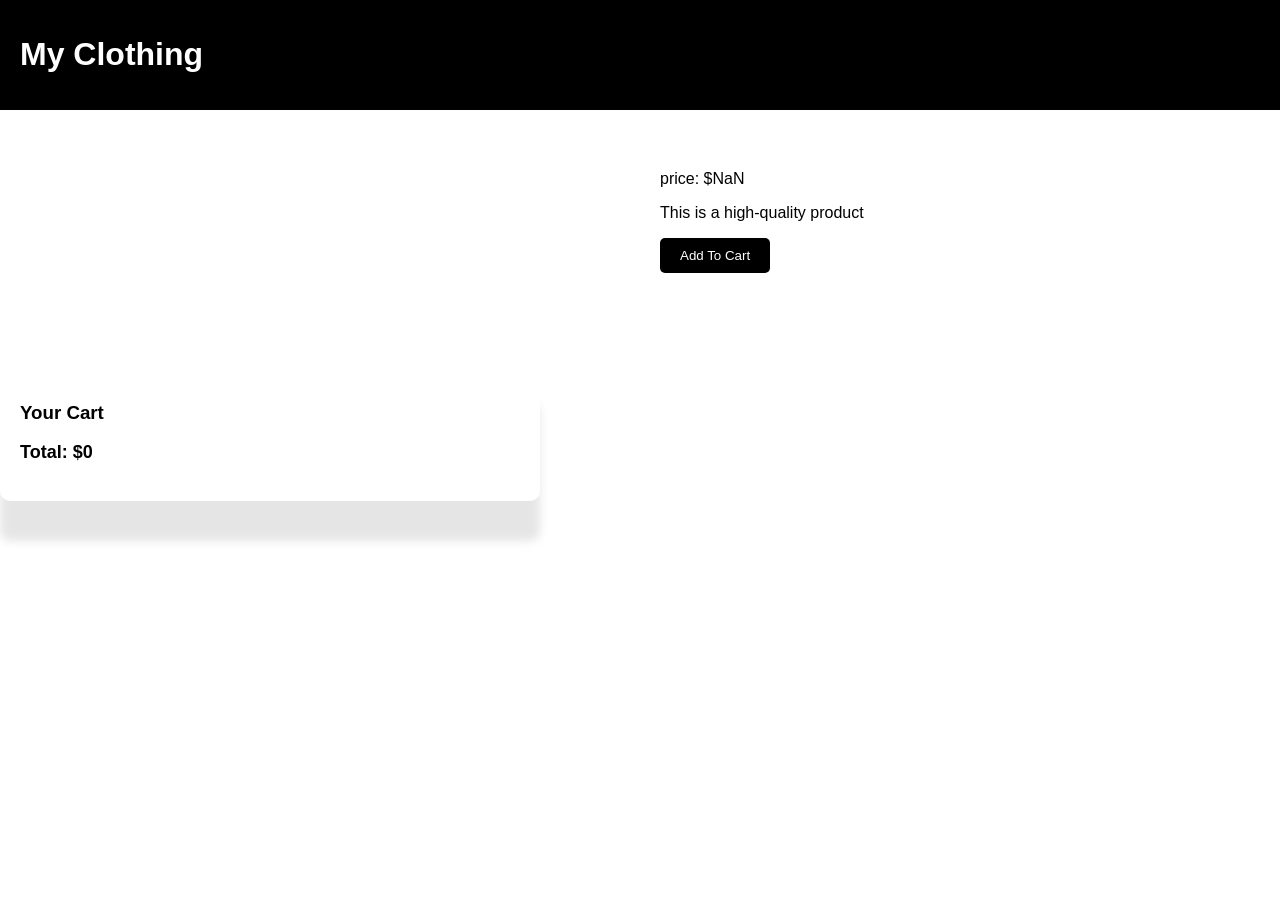
==== product.html @ bc9cb049 "first commit" ====
<!DOCTYPE html>
<html>
    <head>
        <title>Product Detail</title>
        <link rel="stylesheet" href="style.css">
    </head>

    <body>
         <header>
            <h1>My Clothing</h1>
         </header>

         <section class="product-details">

            <div class="product-container">

                <div class="product-image">
                    <img id="product-img" src="" alt="">
                </div>

            <div class="product-info">
            <h2 id="product-name"></h2>
            <p id="product-price"></p>
            <p>This is a high-quality product</p>
          
            <button onclick="addproductToCart(name, price)">Add To Cart</button>
            <p id="message"></p>
            </div>
    
           </div>

         </section>

            <p id="message"></p>

         <section class="cart-box">
           <h3>Your Cart</h3>
           <ul id="cart-list"></ul>
           <p id="total"></p>
         </section>
        
        <script src="script.js"></script>

         <script>
            let params = new URLSearchParams(window.location.search);

            let name = params.get("name");
            let price =parseFloat(params.get("price"));
            let img = params.get("img");

            document.getElementById("product-name").textContent = name;
            document.getElementById("product-price").textContent = "price: $" + price;
            document.getElementById("product-img"). src = img;

            function addproductToCart(){
                addToCart(name, Number(price));
                displayCart();

            document.getElementById("message").textContent = name + " has been added to cart. ";

            setTimeout(() => {
              document.getElementById("message").textContent = "";
            }, 2000);
        }

        displayCart();
         </script>

    </body>
</html>
---- style.css ----
body{
    font-family: Arial;
    margin: 0;
}

header{
    background-color: black;
    color: white;
    padding: 15px 20px;
    align-items: center;
    display: flex;
    justify-content: space-between;
}

nav ul{
    list-style: none;
    padding: 0;
}

nav ul li{
    display: inline;
    margin-right: 20px;
}

nav ul li a{
    color: white;
    text-decoration: none;
}

.hero{
    text-align: center;
    padding: 80px 20px;
    background: lightgray;
}

.hero h2{
    font-size: 36px;
}

.hero button{
    padding: 10px 20px;
    margin-top: 10px;
    background: black;
    color: white;
    border: none;
    cursor: pointer;
}

.products{
    padding: 40px 20px;
    text-align: center;
}

.products-container{
    display: grid;
    grid-template-columns: repeat(3, 1fr);
    gap: 20px;
    margin-top: 20px;
}

.card{
    border: 1px solid #ccc;
    padding: 20px;
    border-radius: 10px;
    box-shadow: 0 5px 15px rgba(0, 0, 0, 0.1);
    transition: 0.3s ease;
}

.card:hover{
    transform: translateY(-10px);
    box-shadow: 0 8px 20px rgba(0, 0, 0, 0.2);
}

.card button{
    margin-top: 10px;
    padding: 10px;
    background-color: black;
    color: white;
    border: none;
    cursor: pointer;
}
.card img{
    width: 180px;
    height: 200px;
    object-fit: cover;
    border-radius: 10px;
    transition: transform 0.3s ease;
}

.card:hover img{
    transform: scale(1.05)
}

.cart{
    padding: 40px 20px;
    max-width: 600px;
    margin: auto;
}

#cart-list{
    list-style: none;
    padding: 0;
}

#cart-list li{
    display: grid;
    grid-template-columns: 2fr 1fr 1fr auto;
    justify-content: space-between;
    align-items: center;
    padding: 10px;
    border-bottom: 1px solid #ddd;
}

#cart-list li span:first-child{
    font-weight: bold;
}

#cart-list li span:nth-child(2){
    display: flex;
    align-items: center;
    gap: 5px;
}

#cart-list button{
    border: none;
    cursor: pointer;
    border-radius: 50px;
    width: 30px;
    height: 30px;
    font-weight: bold;
    width: 85px;
    padding: 5px 8px;
}

#cart-list button:nth-child(3),
#cart-list button:nth-child(1){
    background: #eee;
    width: 40px;
    margin: 0 20px;
    color: black;
}
    

#cart-list button:nth-child(4){
    background-color: black;
    color: white;
}


#message{
    text-align: center;
    color: white;
    margin-top: 20px;
    background: green;
    border-radius: 10px;
    font-size: 14px;
}

@media (max-width: 768px){
    .products-container{
        grid-template-columns: repeat(2, 1fr);
    }
}

@media (max-width: 480px){
    .products-container{
        grid-template-columns: 1fr;
    }
}

button{
    padding: 10px 20px;
    border: none;
    background: black;
    color: white;
    cursor: pointer;
    border-radius: 5px;
}

button:hover{
    background: #333;
    opacity: 0.9;
}

footer{
    text-align: center;
    padding: 20px;
    background-color: black;
    color: white;
    margin-top: 40px;
}

.product-container{
    display: grid;
    grid-template-columns: 1fr 1fr;
    gap: 40px;
    padding: 40px;
}

.product-image ima{
    width: 100%;
    height: 300px;
    object-fit: cover;
}

.project-info{
    display: flex;
    flex-direction: column;
    gap: 15px;
}

.card h3, .card p{
    text-align: center;
}

.cart-box{
    background-color: #fff;
    padding: 20px;
    margin-top: 30px;
    border-radius: 10px;
    box-shadow: 0 40px 10px rgba(0, 0, 0, 0.1);
    max-width: 500px;
}

#total{
    font-weight: bold;
    margin-top: 10px;
    font-size: 18px;
}
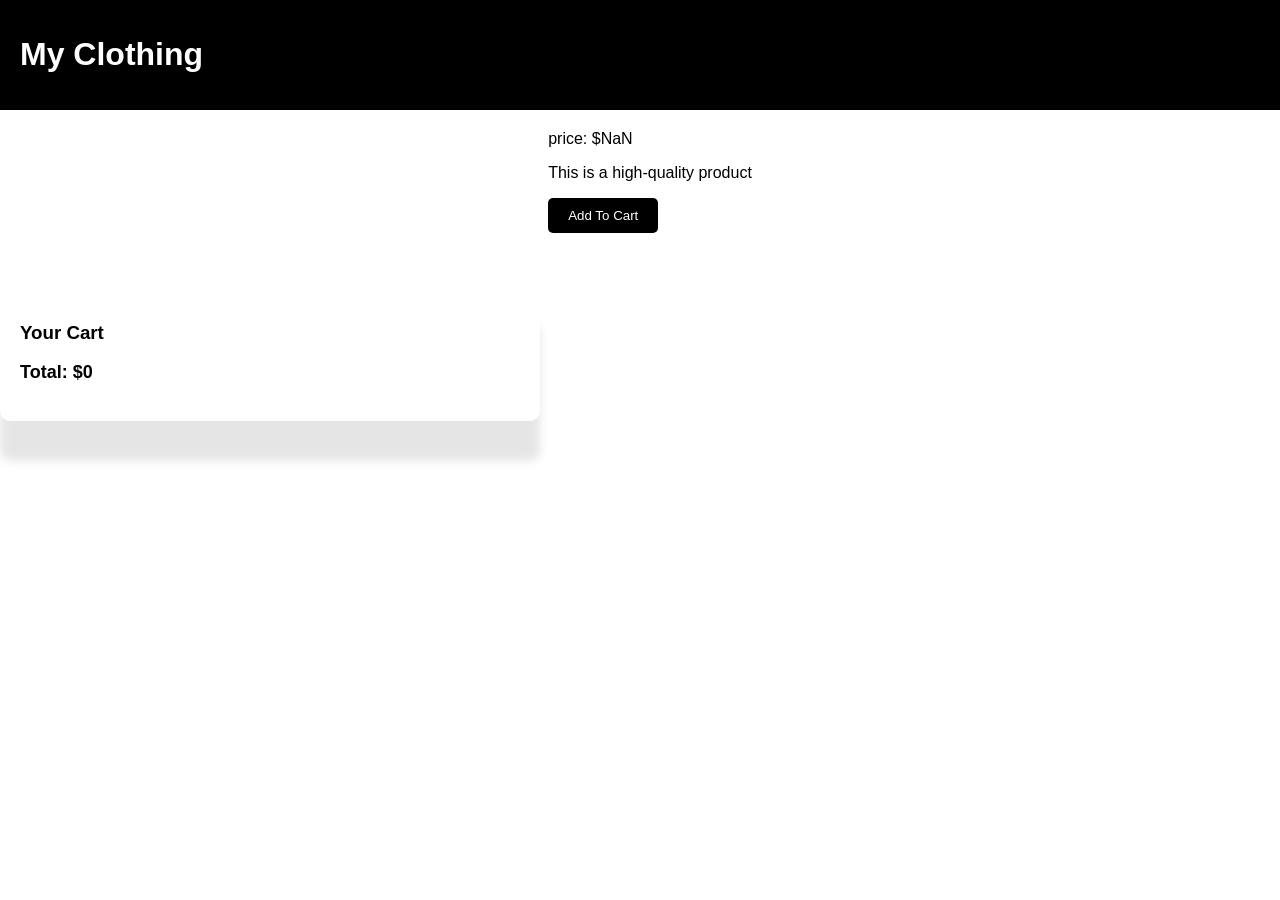
==== commit 24ec1293: "Phone responsiveness" ====
--- a/product.html
+++ b/product.html
@@ -3,6 +3,7 @@
     <head>
         <title>Product Detail</title>
         <link rel="stylesheet" href="style.css">
+        <meta name="viewport" content="width=device-width, initial-scale=1.0">
     </head>
 
     <body>
--- a/style.css
+++ b/style.css
@@ -56,6 +56,7 @@
     grid-template-columns: repeat(3, 1fr);
     gap: 20px;
     margin-top: 20px;
+    
 }
 
 .card{
@@ -64,6 +65,8 @@
     border-radius: 10px;
     box-shadow: 0 5px 15px rgba(0, 0, 0, 0.1);
     transition: 0.3s ease;
+    width: 300px;
+    max-width: 100px;
 }
 
 .card:hover{
@@ -80,7 +83,7 @@
     cursor: pointer;
 }
 .card img{
-    width: 180px;
+    width: 110px;
     height: 200px;
     object-fit: cover;
     border-radius: 10px;
@@ -93,7 +96,7 @@
 
 .cart{
     padding: 40px 20px;
-    max-width: 600px;
+    max-width: 800px;
     margin: auto;
 }
 
@@ -158,7 +161,7 @@
 
 @media (max-width: 768px){
     .products-container{
-        grid-template-columns: repeat(2, 1fr);
+        flex-direction: column;
     }
 }
 
@@ -191,22 +194,25 @@
 }
 
 .product-container{
-    display: grid;
-    grid-template-columns: 1fr 1fr;
-    gap: 40px;
-    padding: 40px;
+    display: flex;
+    flex-wrap: wrap;
+    gap: 20px;
+    justify-content: center;
 }
 
 .product-image ima{
-    width: 100%;
+    min-width: 250%;
     height: 300px;
     object-fit: cover;
-}
-
-.project-info{
+    flex: 1;
+}
+
+.project-details{
     display: flex;
     flex-direction: column;
     gap: 15px;
+    flex: 1;
+    min-width: 250px;
 }
 
 .card h3, .card p{
